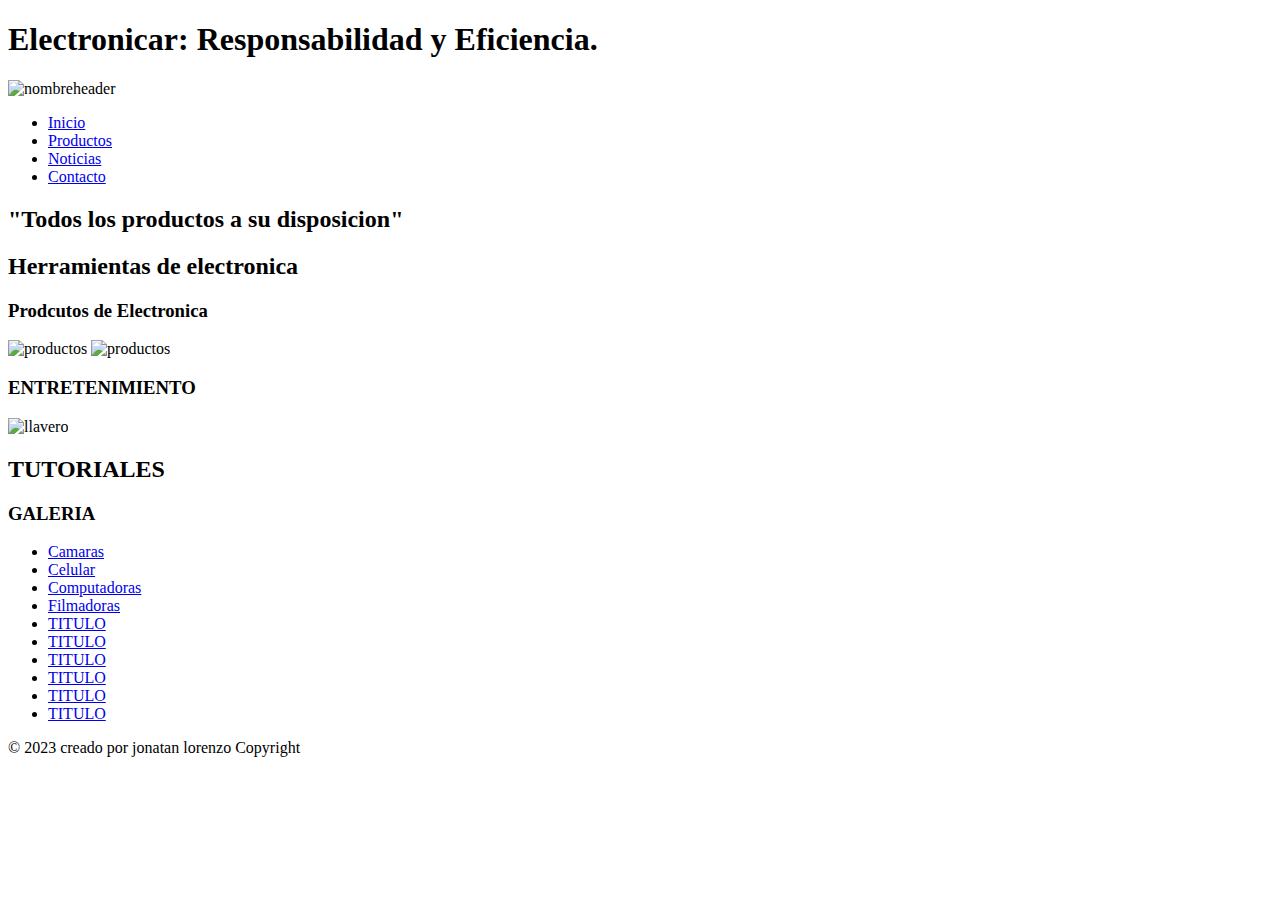
==== index.html @ 3e0f2973 "Rename HOME.md to index.html" ====
<!DOCTYPE html>
<html lang="en">
<head>
	<meta charset="UTF-8"> 
	<title>HOME</title>
	<meta name="viewport" content="width=device-width, initial-scale=1">
	<link rel="stylesheet" type="text/css" href="CSS/mysEstilos.css">
</head>
<body>
	<header>
			<h1>Electronicar: Responsabilidad y Eficiencia.</h1>
			<img src="image/header.jpg" alt="nombreheader" style="width: 100%; height: 200px; margin: 0;">

	</header>
	
	<nav>
		<ul>
		    <li>
			<a class="active" href="#"><i class="fa fa-fw fa-home"></i>Inicio</a>
		    </li>
			<li>
				<a href="#"><i class="fa fa-fw fa-search"></i>Productos</a>
			</li>
			<li>
				<a href="#">Noticias</a>
			</li>
			<li>
				<a href="CONTACTO.html">Contacto</a>
			</li>
		</ul>		
	</nav>
	<section id="principal" style="width:100%; height:100%;">
		<h2>"Todos los productos a su disposicion"</h2>
		<section >
			<h2>Herramientas de electronica</h2>
		<article class="ventaselectronicas">
				<h3>Prodcutos de Electronica</h3>
				<img src="image/comparadoras.jpg" alt="productos" style="width:150px; height: 150px;">
				<img src="image/osciloscopio.jpg" alt="productos" style="width:230px; height: 150px;">		
		</article>
		<article class="entretenimiento">
			 <h3>ENTRETENIMIENTO</h3>
			 <img src="image/llavero.jpg" alt="llavero" style="width:150px; height: 150px;">
		</article>
		<article class="tutoriales">
			<h2>TUTORIALES</h2>
		</article>
	</section>
		<aside>
			    <h3>GALERIA</h3>
			<ul >
				<li><a href="#">Camaras</a></li>
				<li><a href="#">Celular</a></li>
				<li><a href="#">Computadoras</a></li>
				<li><a href="#">Filmadoras</a></li>
				<li><a href="#">TITULO</a></li>
				<li><a href="#">TITULO</a></li>
				<li><a href="#">TITULO</a></li>
				<li><a href="#">TITULO</a></li>
				<li><a href="#">TITULO</a></li>
				<li><a href="#">TITULO</a></li>
			</ul>
		
		</aside>
	</section>
	<footer>
		<p>© 2023 creado por jonatan lorenzo Copyright</p>
	</footer>
</body>
</html>
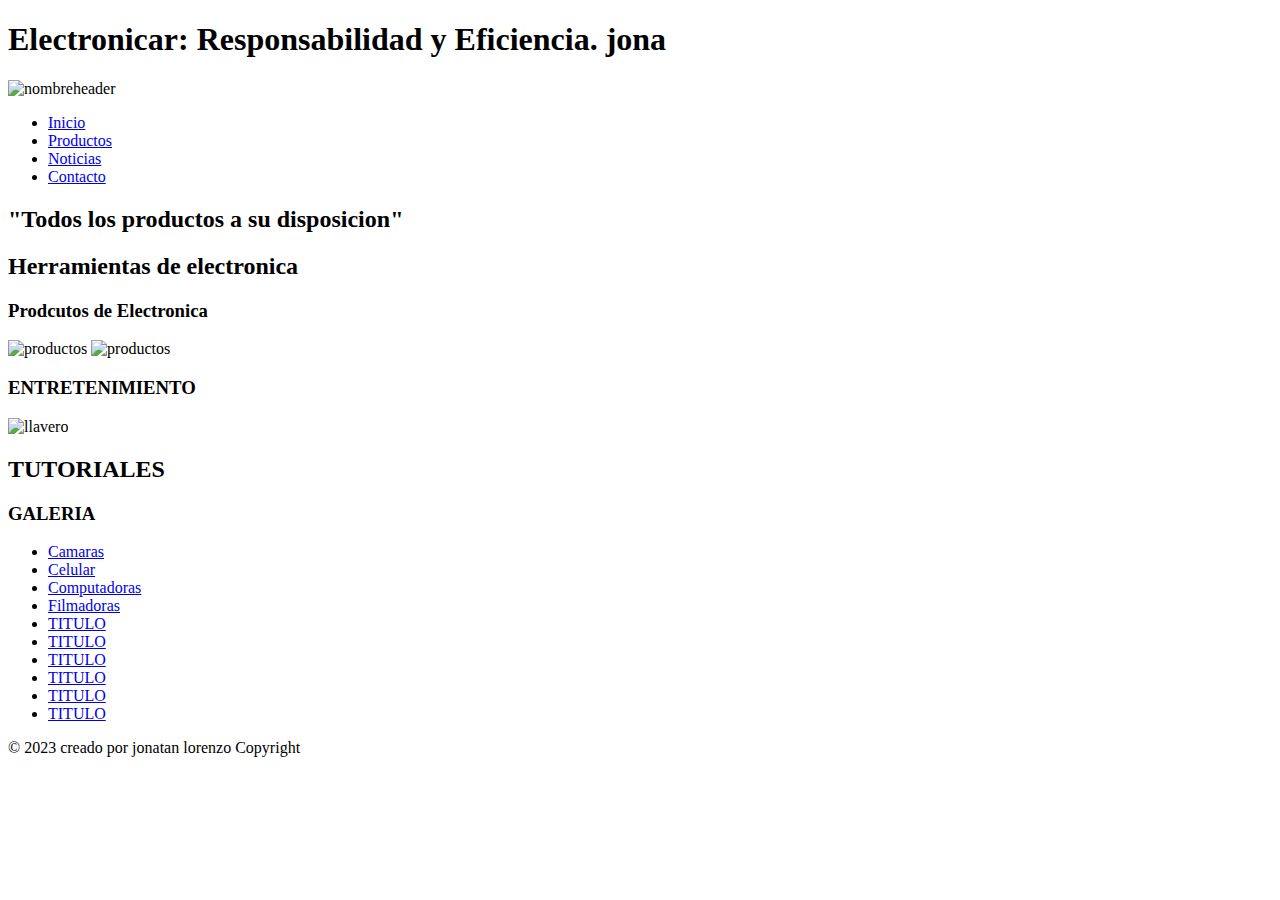
==== commit 15b2515f: "Update index.html" ====
--- a/index.html
+++ b/index.html
@@ -8,7 +8,7 @@
 </head>
 <body>
 	<header>
-			<h1>Electronicar: Responsabilidad y Eficiencia.</h1>
+			<h1>Electronicar: Responsabilidad y Eficiencia. jona</h1>
 			<img src="image/header.jpg" alt="nombreheader" style="width: 100%; height: 200px; margin: 0;">
 
 	</header>
@@ -16,7 +16,7 @@
 	<nav>
 		<ul>
 		    <li>
-			<a class="active" href="#"><i class="fa fa-fw fa-home"></i>Inicio</a>
+			<a class="active" href="index.html"><i class="fa fa-fw fa-home"></i>Inicio</a>
 		    </li>
 			<li>
 				<a href="#"><i class="fa fa-fw fa-search"></i>Productos</a>
